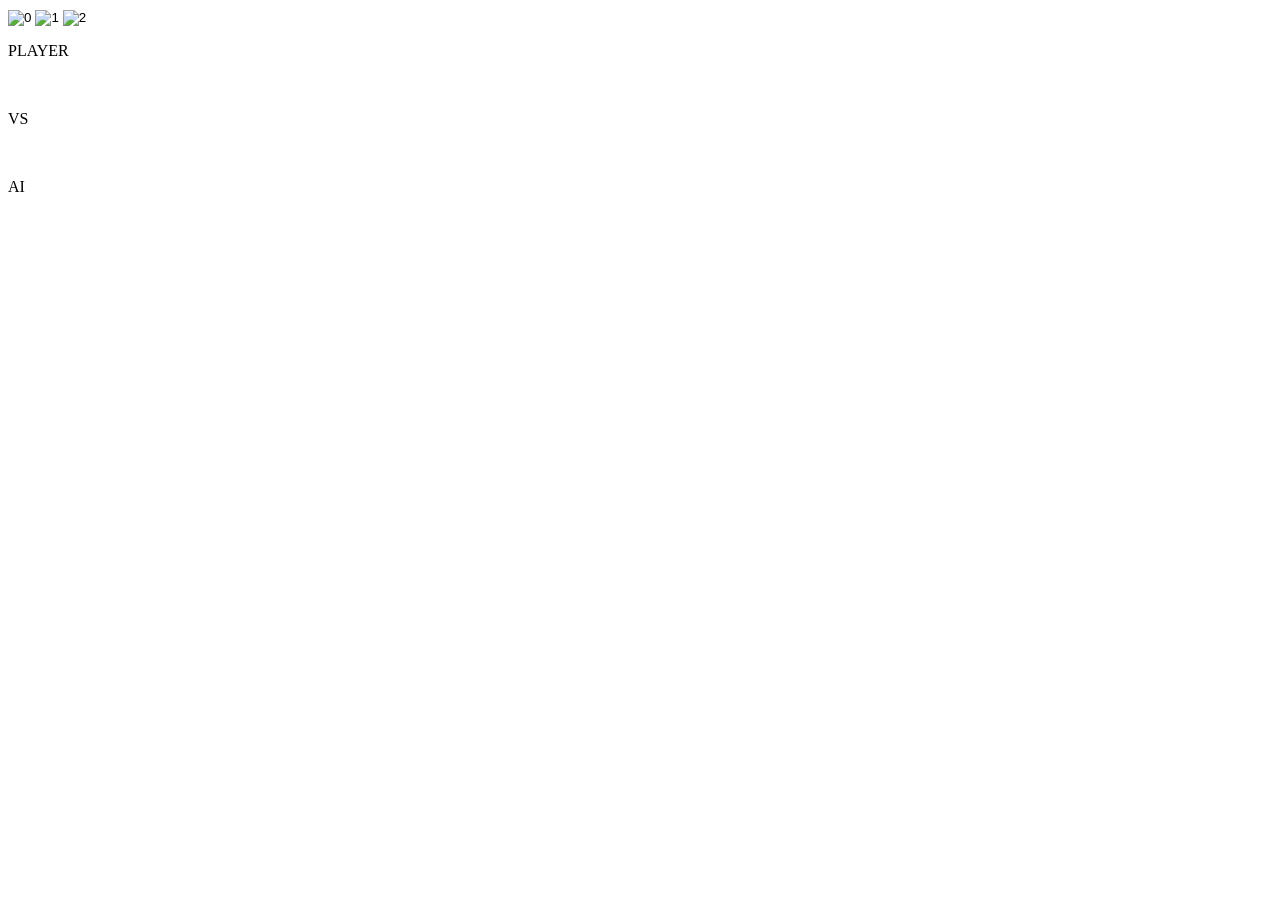
==== index.html @ bf88d6a1 "oui" ====
<!DOCTYPE html>
<html lang="en">
<head>
    <meta charset="UTF-8">
    <meta http-equiv="X-UA-Compatible" content="IE=edge">
    <meta name="viewport" content="width=device-width, initial-scale=1.0">
    <link rel="stylesheet" href="./css/style.css">
    <title>shifumi</title>
</head>
<body>
    <div class="imgBtn">
    <input id="stone" type="image" src="./img/caillou.jpg" value="0">
    <!-- <button id="stone" type="button" value="0">pierre</button> -->
    <input id="paper" type="image" src="./img/weed.jpg" value="1">
    <input id="scissors" type="image" src="./img/ciseau.png" value="2">
    </div>
    
    <div id="winRate"></div>
    <div class="main">
        <p class="player">PLAYER</p><img class="imgWin" id="nani0" src=""><p class="versus">VS</p><img class="imgLost" id="nani1" src=""><p class="robot">AI</p>
        <!-- <img class="nani2" id="nani1" src=""><img class="nani2" id="nani2" src="">
        <img class="nani2" id="nani2" src=""><img class="nani2" id="nani2" src=""> -->
        <!-- <small id="nani2"></small><small id="nani1"></small><small id="nani0"></small> -->
    </div>
    <div class="resultat" id="resultat"></div>
    </div>
    <script src="./js/script.js"></script>
</body>
</html>
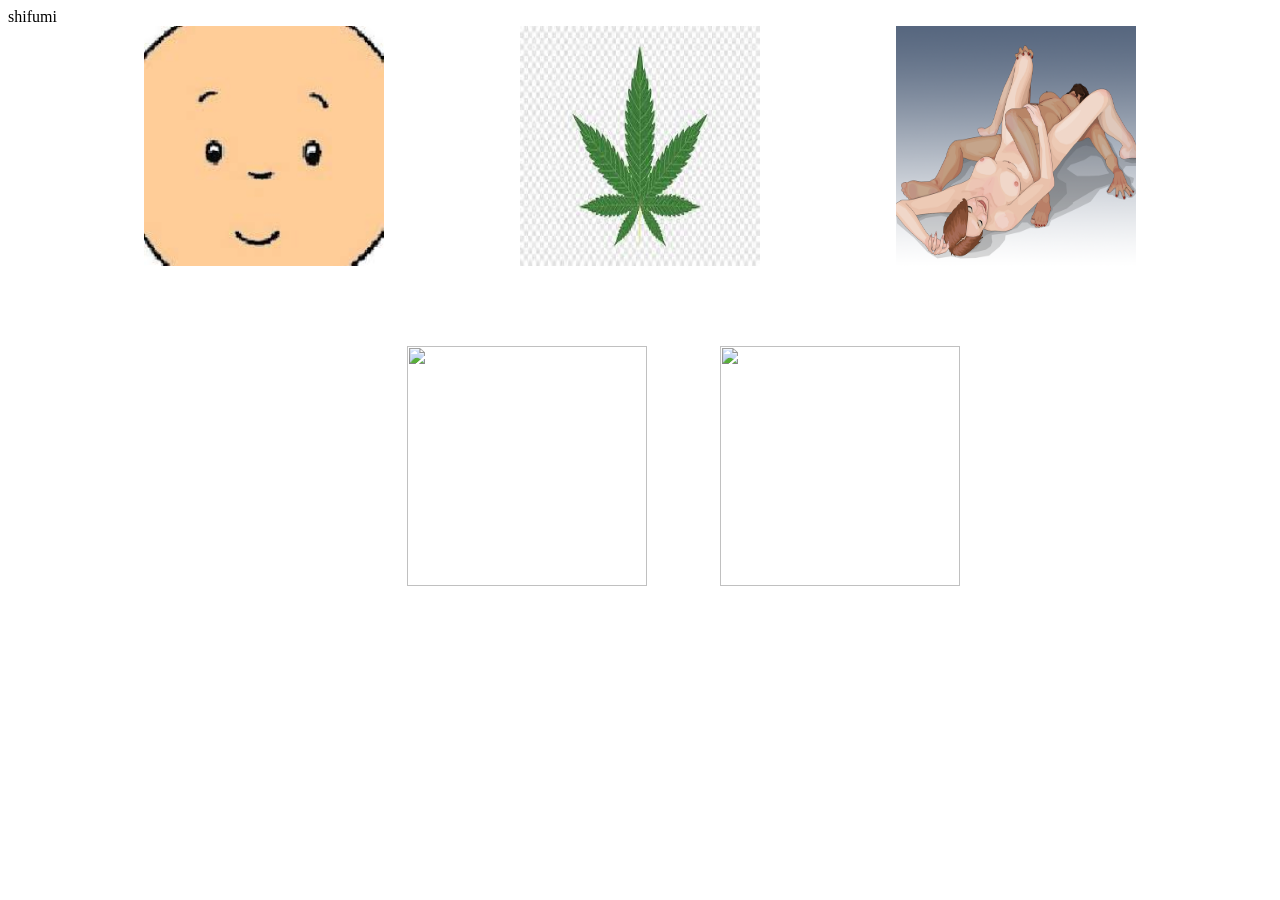
==== commit df289c5d: "oui" ====
--- a/index.html
+++ b/index.html
@@ -4,15 +4,15 @@
     <meta charset="UTF-8">
     <meta http-equiv="X-UA-Compatible" content="IE=edge">
     <meta name="viewport" content="width=device-width, initial-scale=1.0">
-    <link rel="stylesheet" href="./css/style.css">
+    <link rel="stylesheet" href="assets/css/style.css"
     <title>shifumi</title>
 </head>
 <body>
     <div class="imgBtn">
-    <input id="stone" type="image" src="./img/caillou.jpg" value="0">
+    <input id="stone" type="image" src="assets/img/caillou.jpg" value="0">
     <!-- <button id="stone" type="button" value="0">pierre</button> -->
-    <input id="paper" type="image" src="./img/weed.jpg" value="1">
-    <input id="scissors" type="image" src="./img/ciseau.png" value="2">
+    <input id="paper" type="image" src="assets/img/weed.jpg" value="1">
+    <input id="scissors" type="image" src="assets/img/ciseau.png" value="2">
     </div>
     
     <div id="winRate"></div>
@@ -24,6 +24,6 @@
     </div>
     <div class="resultat" id="resultat"></div>
     </div>
-    <script src="./js/script.js"></script>
+    <script src="./assets/js/script.js"></script>
 </body>
 </html>
--- a/assets/css/style.css
+++ b/assets/css/style.css
@@ -0,0 +1,75 @@
+input{
+    width: 15rem;
+    height: 15rem;
+}
+.imgBtn {
+    display: flex;
+    justify-content: space-evenly;
+}
+
+.main{
+    display: flex;
+    justify-content: center;
+    flex-wrap: nowrap;
+    margin-top: 5rem;
+}
+img{
+    width: 15rem;
+    height: 15rem;
+}
+.resultat0{
+    display: flex;
+    justify-content: center;
+    font-size: 5rem;
+    color: #39FF14;
+    margin-left: 2rem;
+}
+.resultat1{
+    display: flex;
+    justify-content: center;
+    font-size: 5rem;
+    color: red;
+    margin-left: 2rem;
+}
+.resultat2{
+    display: flex;
+    justify-content: center;
+    font-size: 5rem;
+    color: blue;
+    margin-left: 2rem;
+}
+body{
+    background-image: url("https://www.wapiti-magazine.com/wp-content/uploads/sites/26/2017/05/Tigre-andy2673-iStock_1crdt-WEB2-scaled.jpg");
+    background-position: 50% 20%;
+}
+
+#winRate{
+    display: flex;
+    justify-content: center;
+    align-items: center;
+    font-size: 3rem;
+    color: orangered;
+}
+
+.versus{
+    font-size: 2rem;
+    margin-left: 1rem;
+    margin-right: 1rem;
+    margin-top: 6rem;
+    color: white;
+}
+
+.player{
+    font-size: 2rem;
+    margin-right: 2rem;
+    margin-top: 6rem;
+    color: white;
+}
+
+.robot{
+    font-size: 2rem;
+    margin-left: 2rem;
+    margin-top: 6rem;
+    color: white;
+}
+
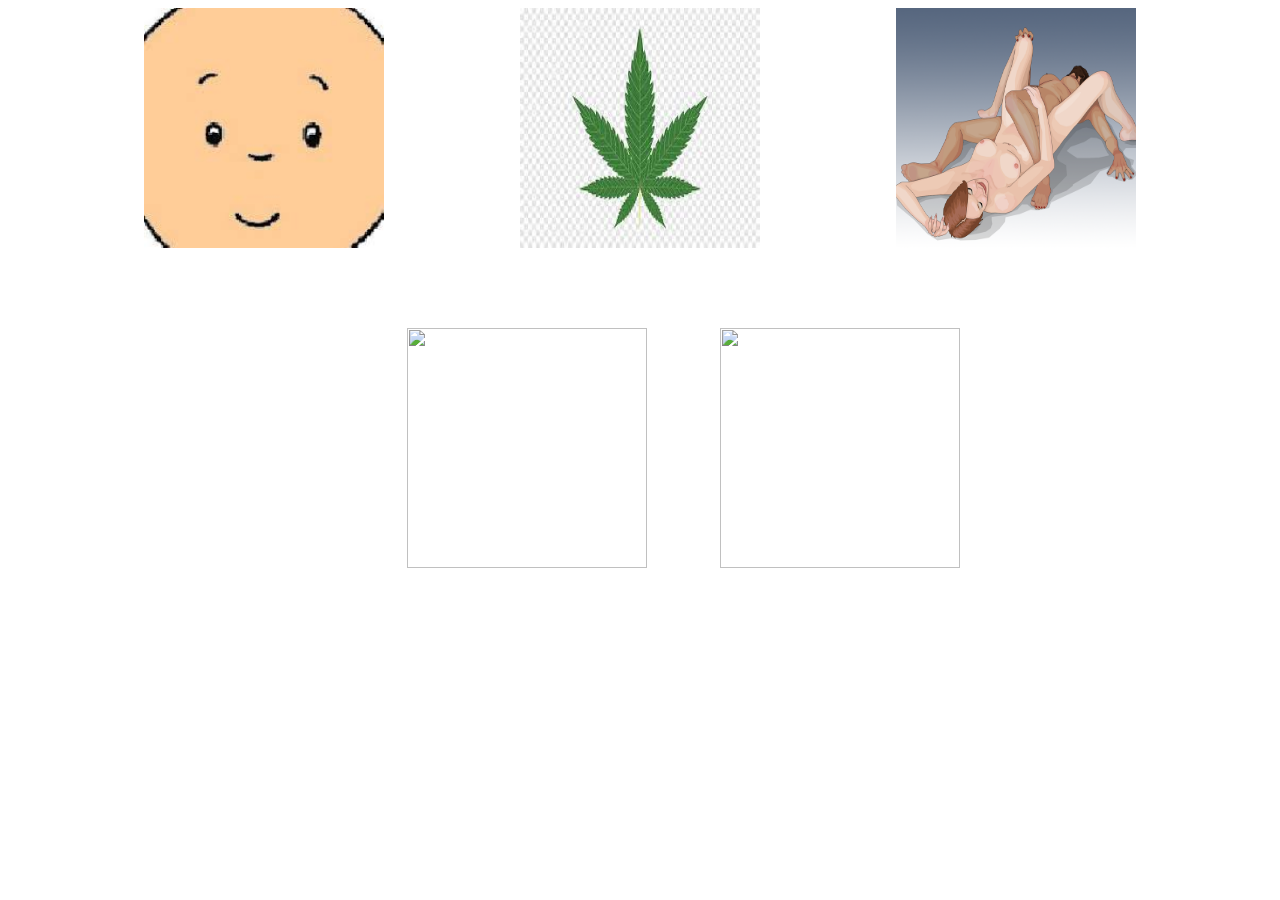
==== commit b30b210a: "title" ====
--- a/index.html
+++ b/index.html
@@ -4,8 +4,8 @@
     <meta charset="UTF-8">
     <meta http-equiv="X-UA-Compatible" content="IE=edge">
     <meta name="viewport" content="width=device-width, initial-scale=1.0">
-    <link rel="stylesheet" href="assets/css/style.css"
-    <title>shifumi</title>
+    <link rel="stylesheet" href="assets/css/style.css">
+    <title>SHIFUMI</title>
 </head>
 <body>
     <div class="imgBtn">
